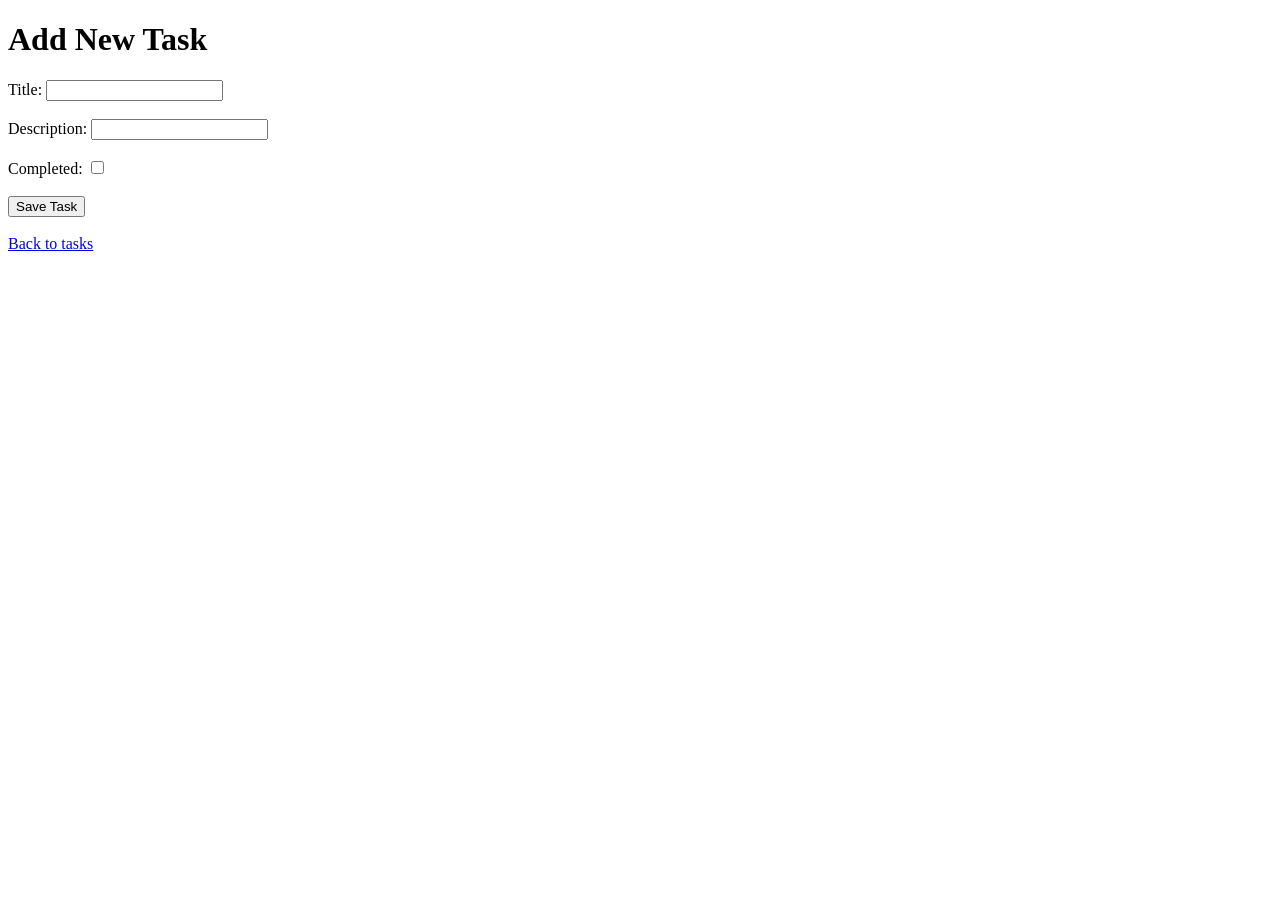
==== src/main/resources/templates/add-task.html @ f42a669c "Fixed course controller and added course pages" ====
<!DOCTYPE html>
<html xmlns:th = "httpL//www.thymeleaf.org">
<head>
    <title>Add Task</title>
    <link rel="stylesheet" th:href="@{/css/style.css}">
</head>
<body>

<h1>Add New Task</h1>

<form th:action="@{/tasks/add}" th:object="${task}" method="post">
    <label>Title:</label>
    <input type="text" th:field="*{title}">
    <br><br>

    <label>Description:</label>
    <input type="text" th:field="*{description}">
    <br><br>

    <label>Completed:</label>
    <input type="checkbox" th:field="*{completed}">
    <br><br>

    <button type="submit">Save Task</button>
</form>

<br>

<a href="/tasks">Back to tasks</a>
</body>
</html>
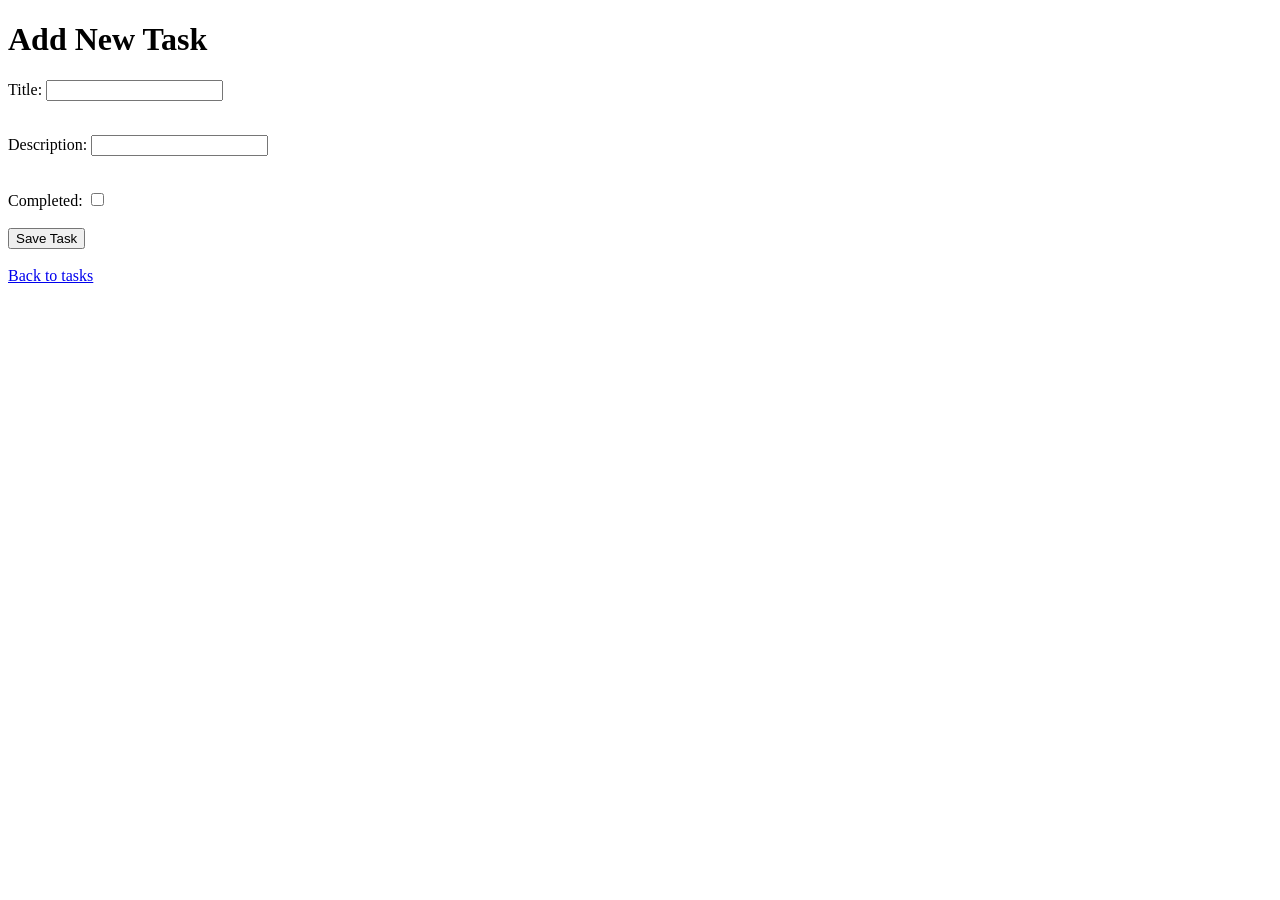
==== commit 1a1fa82a: "Added form validation for tasks" ====
--- a/src/main/resources/templates/add-task.html
+++ b/src/main/resources/templates/add-task.html
@@ -13,9 +13,17 @@
     <input type="text" th:field="*{title}">
     <br><br>
 
+    <p th:if="${#fields.hasErrors('title')}"
+       th:errors="*{title}"
+       style="color:red"></p>
+
     <label>Description:</label>
     <input type="text" th:field="*{description}">
     <br><br>
+
+    <p th:if="${#fields.hasErrors('description')}"
+       th:errors="*{description}"
+       style="color:red"></p>
 
     <label>Completed:</label>
     <input type="checkbox" th:field="*{completed}">
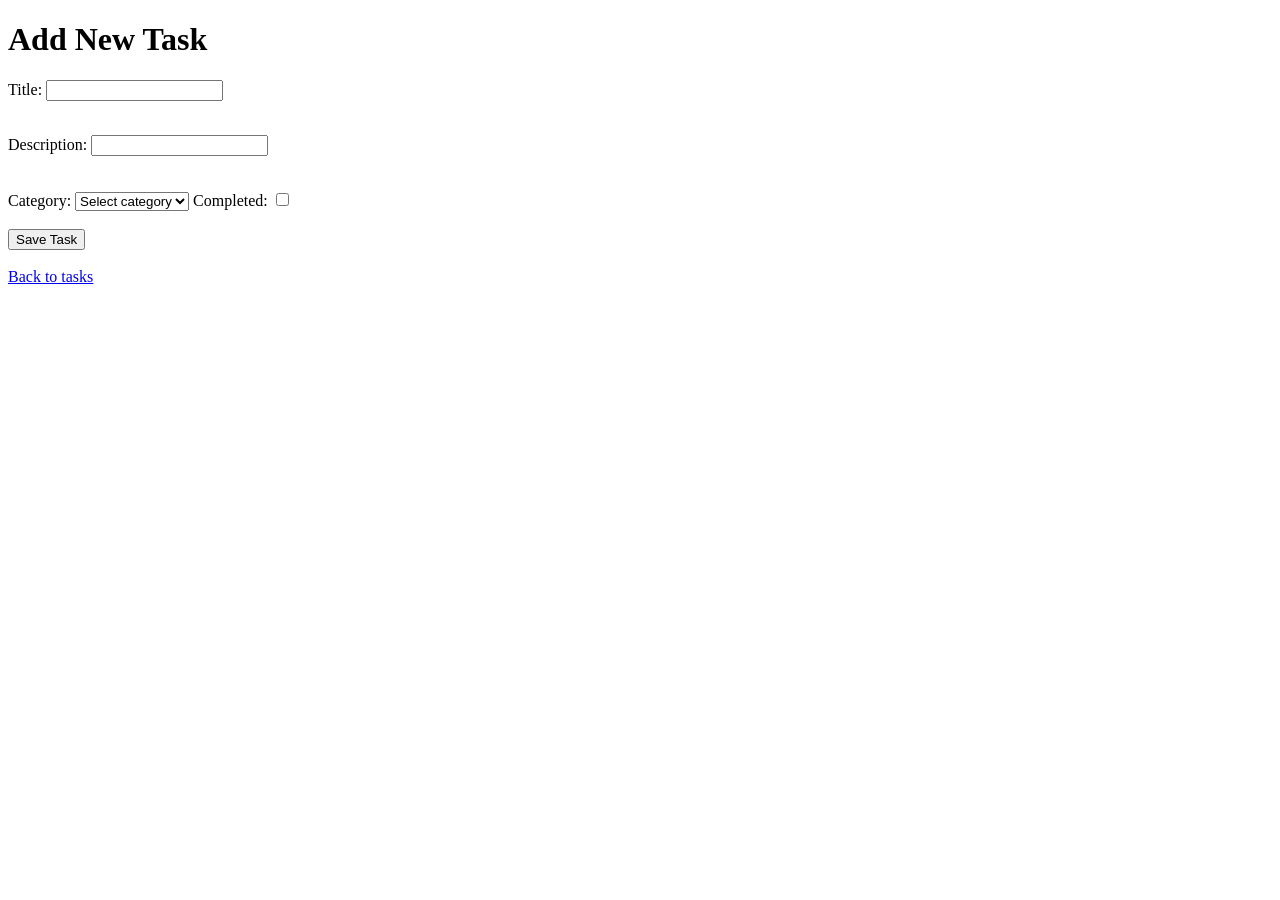
==== commit e20f1f01: "Added task categories and fixed task IDs" ====
--- a/src/main/resources/templates/add-task.html
+++ b/src/main/resources/templates/add-task.html
@@ -25,6 +25,12 @@
        th:errors="*{description}"
        style="color:red"></p>
 
+    <label>Category:</label>
+    <select th:field="*{category}">
+        <option value="">Select category</option>
+        <option th:each="category : ${categories}" th:value="${category}" th:text="${category}"></option>
+    </select>
+
     <label>Completed:</label>
     <input type="checkbox" th:field="*{completed}">
     <br><br>
